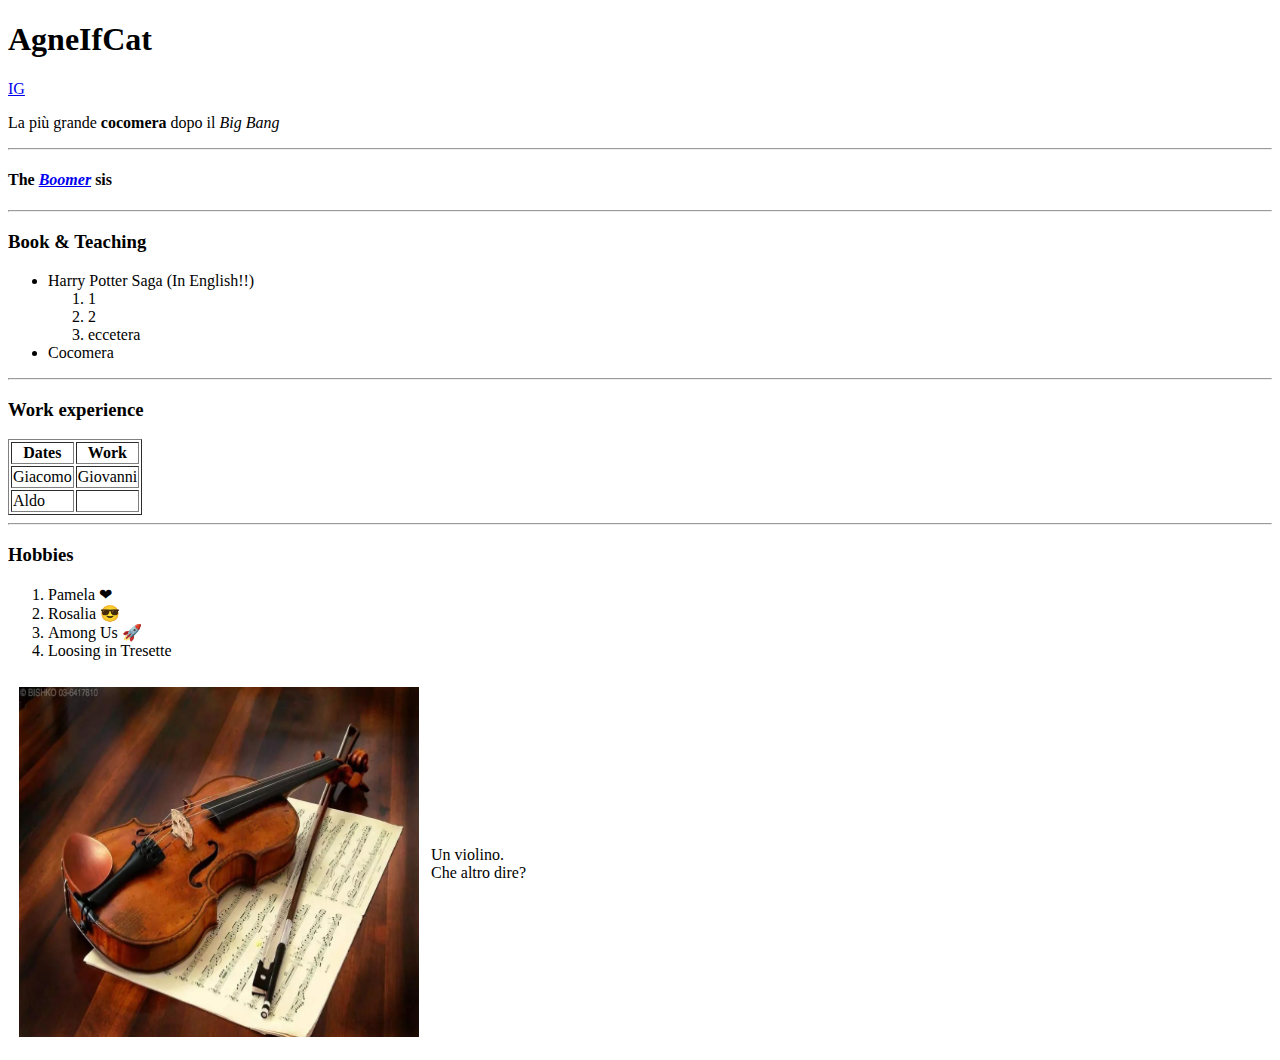
==== index.html @ 2a3c937c "Add first index of IfCat sisters" ====
<!DOCTYPE html>
<html lang="en" dir="ltr">

<head>
  <meta charset="utf-8">
  <title>Ꭿ$💝</title>
</head>

<body>

  <h1>AgneIfCat </h1>

  <a href="https://www.instagram.com/agne.ifcat/?hl=it">IG</a>

  <p>La più grande <strong>cocomera</strong> dopo il <i>Big Bang</i> </p>

  <hr>

  <h4>The <em><a href="Sis.html">Boomer</a></em> sis</h4>



  <hr>

  <h3>Book & Teaching</h3>

  <ul>
    <li>Harry Potter Saga (In English!!)</li>
    <ol>
      <li>1</li>
      <li>2</li>
      <li>eccetera</li>
    </ol>
    <li>Cocomera</li>
  </ul>
  <hr>

  <h3>Work experience</h3>
  <table border=1>
    <thead>
      <tr>
        <th>Dates</th>
        <th>Work</th>
      </tr>
    </thead>
    <tbody>
      <tr>
        <td>Giacomo</td>
        <td>Giovanni</td>
      </tr>
      <tr>
        <td>Aldo</td>
        <td></td>
      </tr>
    </tbody>
    <tfoot>

    </tfoot>

  </table>



  <hr>


  <h3>Hobbies</h3>

  <ol>
    <li>Pamela ❤ </li>
    <li>Rosalia 😎 </li>
    <li>Among Us 🚀 </li>
    <li>Loosing in Tresette</li>
  </ol>

<table cellspacing="10" >
  <tr>
    <td><img src="images/violino.jpg" alt="a violin" width="400" height="350"></td>
    <td>Un violino. <br> Che altro dire? </td>
  </tr>
</table>

</body>

</html>
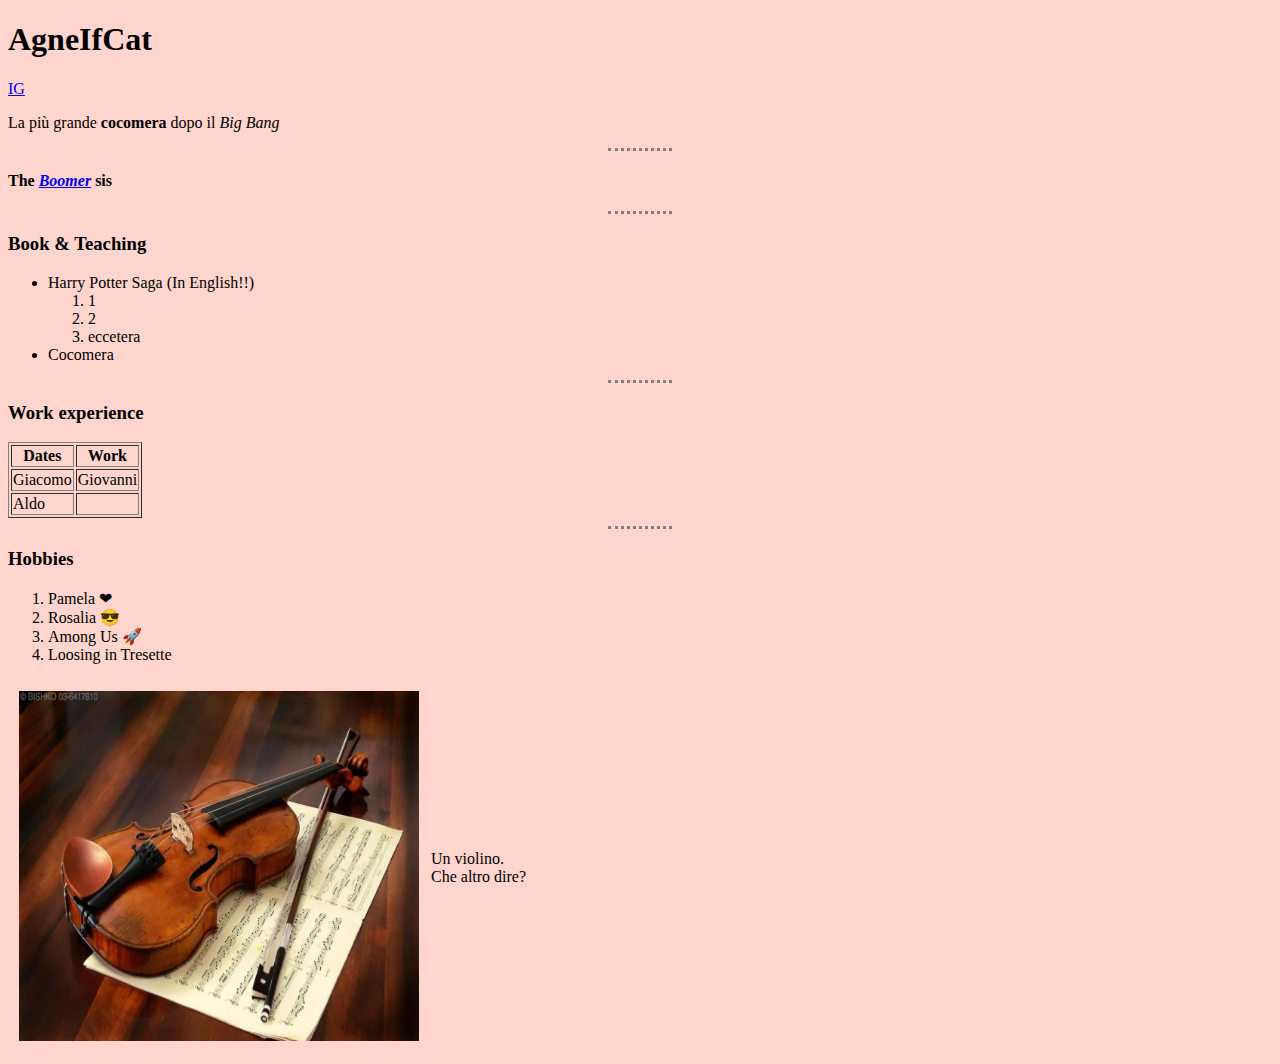
==== commit 716d5a8e: "Update index.html" ====
--- a/index.html
+++ b/index.html
@@ -4,6 +4,20 @@
 <head>
   <meta charset="utf-8">
   <title>Ꭿ$💝</title>
+
+  <style>
+    body {
+      background-color: #ffd5cd;
+    }
+
+    hr {
+      border-style: dotted none none none;
+      border-color: grey;
+      border-width: 3px;
+      width: 5%;
+    }
+  </style>
+
 </head>
 
 <body>
@@ -73,12 +87,12 @@
     <li>Loosing in Tresette</li>
   </ol>
 
-<table cellspacing="10" >
-  <tr>
-    <td><img src="images/violino.jpg" alt="a violin" width="400" height="350"></td>
-    <td>Un violino. <br> Che altro dire? </td>
-  </tr>
-</table>
+  <table cellspacing="10">
+    <tr>
+      <td><img src="images/violino.jpg" alt="a violin" width="400" height="350"></td>
+      <td>Un violino. <br> Che altro dire? </td>
+    </tr>
+  </table>
 
 </body>
 
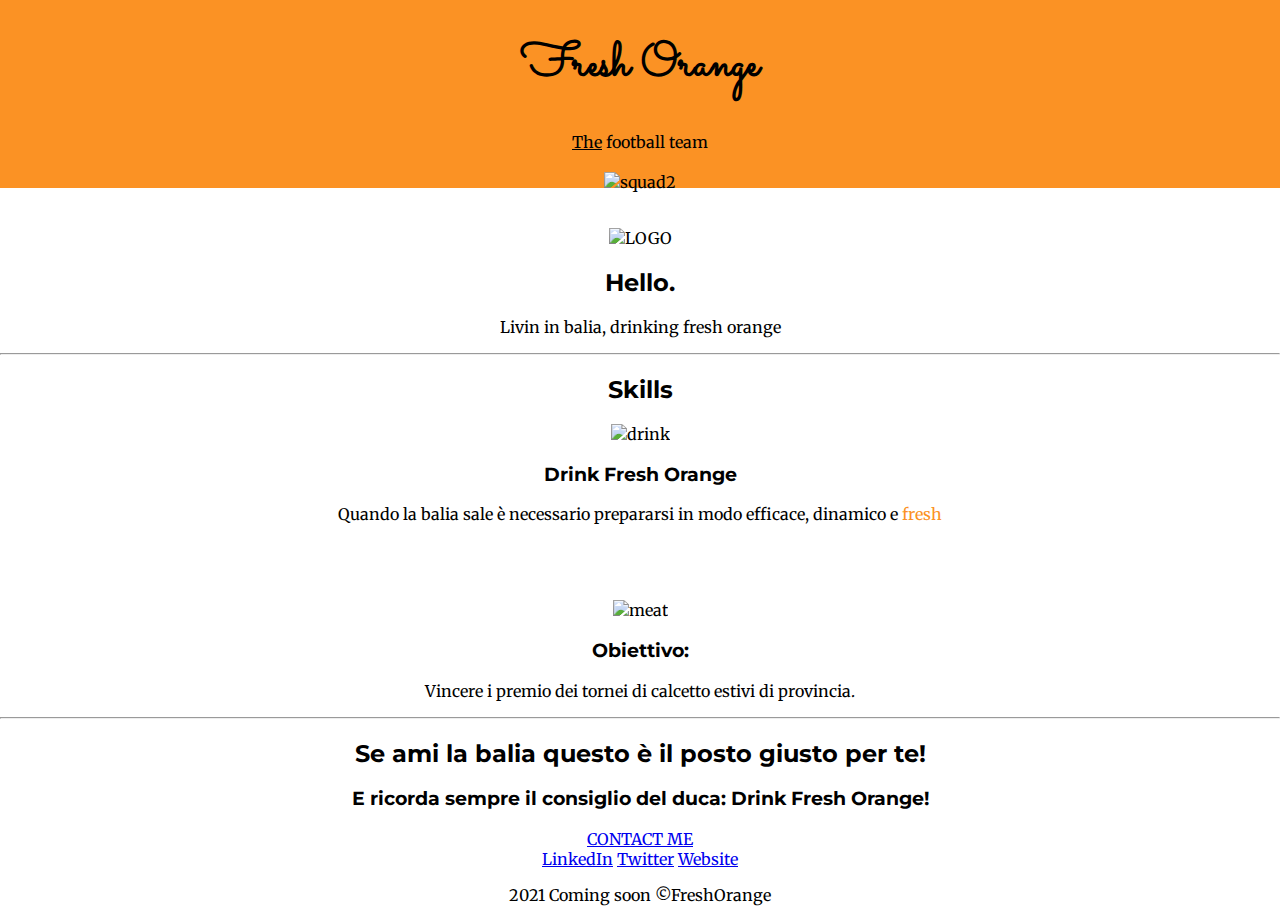
==== commit 372c3147: "FreshOrangeOnLine" ====
--- a/index.html
+++ b/index.html
@@ -1,99 +1,61 @@
 <!DOCTYPE html>
 <html lang="en" dir="ltr">
+  <head>
+    <meta charset="utf-8">
+    <title>Fresh Orange</title>
+    <link rel="stylesheet" href="css/styles.css">
+    <link rel="icon" href="FreshBicchio2.ico">
+    <link href="https://fonts.googleapis.com/css?family=Merriweather|Montserrat|Sacramento" rel="stylesheet">
+  </head>
+  <body>
 
-<head>
-  <meta charset="utf-8">
-  <title>Ꭿ$💝</title>
+<div class="top-container">
+  <h1>Fresh Orange</h1>
+  <p><span class="The">The</span> football team</p>
 
-  <style>
-    body {
-      background-color: #ffd5cd;
-    }
-
-    hr {
-      border-style: dotted none none none;
-      border-color: grey;
-      border-width: 3px;
-      width: 5%;
-    }
-  </style>
-
-</head>
-
-<body>
-
-  <h1>AgneIfCat </h1>
-
-  <a href="https://www.instagram.com/agne.ifcat/?hl=it">IG</a>
-
-  <p>La più grande <strong>cocomera</strong> dopo il <i>Big Bang</i> </p>
-
+  <img class="squad2" src="images/FreshOrange/3.jpeg" alt="squad2">
+</div>
+<br>
+<br>
+<div class="middle-container">
+  <div class="profile">
+    <img class="LOGO" src="images/FreshOrange/LOGO.png" alt="LOGO">
+    <h2>Hello.</h2>
+    <p>Livin in balia, drinking fresh orange</p>
+  </div>
   <hr>
-
-  <h4>The <em><a href="Sis.html">Boomer</a></em> sis</h4>
+  <div class="skills">
+    <h2>Skills</h2>
+    <div class="skill-row">
+      <img class="" src="https://media.giphy.com/media/HJ93wuKfiCclG/giphy.gif" alt="drink">
+      <h3>Drink Fresh Orange</h3>
+      <p>Quando la balia sale è necessario prepararsi
+         in modo efficace, dinamico e <span class="Fresh">fresh</span></p>
+    </div>
+    <br><br><br>
+    <div class="skill-row">
+      <img class="meat" src="https://media.giphy.com/media/xASwGUCHJ4CmDlDfvU/giphy.gif" alt="meat">
+      <h3>Obiettivo:</h3>
+      <p>Vincere i premio dei tornei di calcetto estivi di provincia. </p>
+    </div>
+  </div>
+  <hr>
+  <div class="contact-me">
+    <h2>Se ami la balia questo è il posto giusto per te!</h2>
+    <h3>E ricorda sempre il consiglio del duca: Drink Fresh Orange! </h3>
+    <p> </p>
+    <a class="btn" href="mailto:name@email.com">CONTACT ME</a>
+  </div>
+</div>
 
 
-
-  <hr>
-
-  <h3>Book & Teaching</h3>
-
-  <ul>
-    <li>Harry Potter Saga (In English!!)</li>
-    <ol>
-      <li>1</li>
-      <li>2</li>
-      <li>eccetera</li>
-    </ol>
-    <li>Cocomera</li>
-  </ul>
-  <hr>
-
-  <h3>Work experience</h3>
-  <table border=1>
-    <thead>
-      <tr>
-        <th>Dates</th>
-        <th>Work</th>
-      </tr>
-    </thead>
-    <tbody>
-      <tr>
-        <td>Giacomo</td>
-        <td>Giovanni</td>
-      </tr>
-      <tr>
-        <td>Aldo</td>
-        <td></td>
-      </tr>
-    </tbody>
-    <tfoot>
-
-    </tfoot>
-
-  </table>
+<div class="bottom-container">
+  <a class="footer-link" href="https://www.linkedin.com/">LinkedIn</a>
+  <a class="footer-link" href="https://twitter.com/">Twitter</a>
+  <a class="footer-link" href="https://www.appbrewery.co/">Website</a>
+  <p>2021 Coming soon ©FreshOrange</p>
+</div>
 
 
-
-  <hr>
-
-
-  <h3>Hobbies</h3>
-
-  <ol>
-    <li>Pamela ❤ </li>
-    <li>Rosalia 😎 </li>
-    <li>Among Us 🚀 </li>
-    <li>Loosing in Tresette</li>
-  </ol>
-
-  <table cellspacing="10">
-    <tr>
-      <td><img src="images/violino.jpg" alt="a violin" width="400" height="350"></td>
-      <td>Un violino. <br> Che altro dire? </td>
-    </tr>
-  </table>
-
-</body>
-
+  </body>
 </html>
--- a/css/styles.css
+++ b/css/styles.css
@@ -0,0 +1,47 @@
+body {
+  margin: 0;
+  text-align: center;
+  font-family: 'Merriweather',serif;
+}
+
+h1{
+  margin-top: 0;
+  font-family: 'Sacramento',cursive;
+  font-size: 300%;
+}
+
+h2{
+  font-family: 'Montserrat',sans-serif;
+}
+
+h3{
+  font-family: 'Montserrat',sans-serif;
+}
+
+.top-container{
+  background-color: #fb9224;
+  position: relative;
+  padding-top: 30px;
+  padding-bottom: 0;
+
+}
+
+.Fresh{
+  color: #fb9224
+}
+
+.The{
+  text-decoration: underline;
+}
+
+.LOGO{
+  height: 20%;
+  width: 20%;
+}
+
+.squad2{
+  height: 60%;
+  width: 60%;
+  position: relative;
+  top: 4px;
+}
